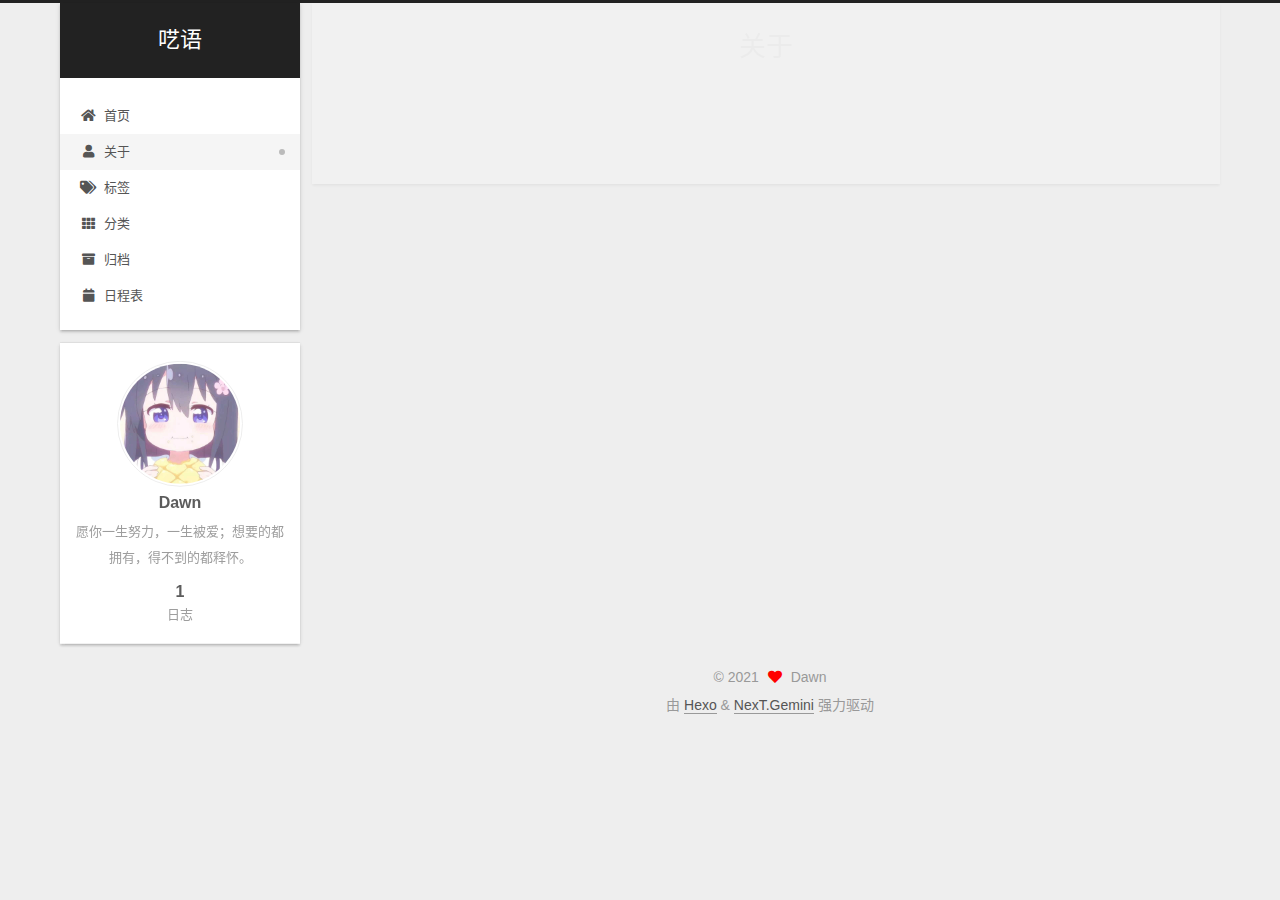
==== about/index.html @ bc5e3c5f "Site updated: 2021-10-06 16:46:45" ====
<!DOCTYPE html>
<html lang="zh-CN">
<head>
  <meta charset="UTF-8">
<meta name="viewport" content="width=device-width, initial-scale=1, maximum-scale=2">
<meta name="theme-color" content="#222">
<meta name="generator" content="Hexo 5.4.0">
  <link rel="apple-touch-icon" sizes="180x180" href="/images/apple-touch-icon-next.png">
  <link rel="icon" type="image/png" sizes="32x32" href="/images/favicon-32x32-next.png">
  <link rel="icon" type="image/png" sizes="16x16" href="/images/favicon-16x16-next.png">
  <link rel="mask-icon" href="/images/logo.svg" color="#222">

<link rel="stylesheet" href="/css/main.css">


<link rel="stylesheet" href="/lib/font-awesome/css/all.min.css">

<script id="hexo-configurations">
    var NexT = window.NexT || {};
    var CONFIG = {"hostname":"example.com","root":"/","scheme":"Gemini","version":"7.8.0","exturl":false,"sidebar":{"position":"left","display":"post","padding":18,"offset":12,"onmobile":false},"copycode":{"enable":false,"show_result":false,"style":null},"back2top":{"enable":true,"sidebar":false,"scrollpercent":false},"bookmark":{"enable":false,"color":"#222","save":"auto"},"fancybox":false,"mediumzoom":false,"lazyload":false,"pangu":false,"comments":{"style":"tabs","active":null,"storage":true,"lazyload":false,"nav":null},"algolia":{"hits":{"per_page":10},"labels":{"input_placeholder":"Search for Posts","hits_empty":"We didn't find any results for the search: ${query}","hits_stats":"${hits} results found in ${time} ms"}},"localsearch":{"enable":false,"trigger":"auto","top_n_per_article":1,"unescape":false,"preload":false},"motion":{"enable":true,"async":false,"transition":{"post_block":"fadeIn","post_header":"slideDownIn","post_body":"slideDownIn","coll_header":"slideLeftIn","sidebar":"slideUpIn"}}};
  </script>

  <meta name="description" content="愿你一生努力，一生被爱；想要的都拥有，得不到的都释怀。">
<meta property="og:type" content="website">
<meta property="og:title" content="关于">
<meta property="og:url" content="http://example.com/about/index.html">
<meta property="og:site_name" content="呓语">
<meta property="og:description" content="愿你一生努力，一生被爱；想要的都拥有，得不到的都释怀。">
<meta property="og:locale" content="zh_CN">
<meta property="article:published_time" content="2021-10-06T08:22:37.000Z">
<meta property="article:modified_time" content="2021-10-06T08:24:34.143Z">
<meta property="article:author" content="Dawn">
<meta name="twitter:card" content="summary">

<link rel="canonical" href="http://example.com/about/">


<script id="page-configurations">
  // https://hexo.io/docs/variables.html
  CONFIG.page = {
    sidebar: "",
    isHome : false,
    isPost : false,
    lang   : 'zh-CN'
  };
</script>

  <title>关于 | 呓语
</title>
  






  <noscript>
  <style>
  .use-motion .brand,
  .use-motion .menu-item,
  .sidebar-inner,
  .use-motion .post-block,
  .use-motion .pagination,
  .use-motion .comments,
  .use-motion .post-header,
  .use-motion .post-body,
  .use-motion .collection-header { opacity: initial; }

  .use-motion .site-title,
  .use-motion .site-subtitle {
    opacity: initial;
    top: initial;
  }

  .use-motion .logo-line-before i { left: initial; }
  .use-motion .logo-line-after i { right: initial; }
  </style>
</noscript>

</head>

<body itemscope itemtype="http://schema.org/WebPage">
  <div class="container use-motion">
    <div class="headband"></div>

    <header class="header" itemscope itemtype="http://schema.org/WPHeader">
      <div class="header-inner"><div class="site-brand-container">
  <div class="site-nav-toggle">
    <div class="toggle" aria-label="切换导航栏">
      <span class="toggle-line toggle-line-first"></span>
      <span class="toggle-line toggle-line-middle"></span>
      <span class="toggle-line toggle-line-last"></span>
    </div>
  </div>

  <div class="site-meta">

    <a href="/" class="brand" rel="start">
      <span class="logo-line-before"><i></i></span>
      <h1 class="site-title">呓语</h1>
      <span class="logo-line-after"><i></i></span>
    </a>
  </div>

  <div class="site-nav-right">
    <div class="toggle popup-trigger">
    </div>
  </div>
</div>




<nav class="site-nav">
  <ul id="menu" class="main-menu menu">
        <li class="menu-item menu-item-home">

    <a href="/" rel="section"><i class="fa fa-home fa-fw"></i>首页</a>

  </li>
        <li class="menu-item menu-item-about">

    <a href="/about/" rel="section"><i class="fa fa-user fa-fw"></i>关于</a>

  </li>
        <li class="menu-item menu-item-tags">

    <a href="/tags/" rel="section"><i class="fa fa-tags fa-fw"></i>标签</a>

  </li>
        <li class="menu-item menu-item-categories">

    <a href="/categories/" rel="section"><i class="fa fa-th fa-fw"></i>分类</a>

  </li>
        <li class="menu-item menu-item-archives">

    <a href="/archives/" rel="section"><i class="fa fa-archive fa-fw"></i>归档</a>

  </li>
        <li class="menu-item menu-item-schedule">

    <a href="/schedule/" rel="section"><i class="fa fa-calendar fa-fw"></i>日程表</a>

  </li>
  </ul>
</nav>




</div>
    </header>

    
  <div class="back-to-top">
    <i class="fa fa-arrow-up"></i>
    <span>0%</span>
  </div>


    <main class="main">
      <div class="main-inner">
        <div class="content-wrap">
          
  
  

          <div class="content page posts-expand">
            

    
    
    
    <div class="post-block" lang="zh-CN">
      <header class="post-header">

<h1 class="post-title" itemprop="name headline">关于
</h1>

<div class="post-meta">
  

</div>

</header>

      
      
      
      <div class="post-body">
          
      </div>
      
      
      
    </div>
    

    
    
    


          </div>
          

<script>
  window.addEventListener('tabs:register', () => {
    let { activeClass } = CONFIG.comments;
    if (CONFIG.comments.storage) {
      activeClass = localStorage.getItem('comments_active') || activeClass;
    }
    if (activeClass) {
      let activeTab = document.querySelector(`a[href="#comment-${activeClass}"]`);
      if (activeTab) {
        activeTab.click();
      }
    }
  });
  if (CONFIG.comments.storage) {
    window.addEventListener('tabs:click', event => {
      if (!event.target.matches('.tabs-comment .tab-content .tab-pane')) return;
      let commentClass = event.target.classList[1];
      localStorage.setItem('comments_active', commentClass);
    });
  }
</script>

        </div>
          
  
  <div class="toggle sidebar-toggle">
    <span class="toggle-line toggle-line-first"></span>
    <span class="toggle-line toggle-line-middle"></span>
    <span class="toggle-line toggle-line-last"></span>
  </div>

  <aside class="sidebar">
    <div class="sidebar-inner">

      <ul class="sidebar-nav motion-element">
        <li class="sidebar-nav-toc">
          文章目录
        </li>
        <li class="sidebar-nav-overview">
          站点概览
        </li>
      </ul>

      <!--noindex-->
      <div class="post-toc-wrap sidebar-panel">
      </div>
      <!--/noindex-->

      <div class="site-overview-wrap sidebar-panel">
        <div class="site-author motion-element" itemprop="author" itemscope itemtype="http://schema.org/Person">
    <img class="site-author-image" itemprop="image" alt="Dawn"
      src="/images/cute.jpg">
  <p class="site-author-name" itemprop="name">Dawn</p>
  <div class="site-description" itemprop="description">愿你一生努力，一生被爱；想要的都拥有，得不到的都释怀。</div>
</div>
<div class="site-state-wrap motion-element">
  <nav class="site-state">
      <div class="site-state-item site-state-posts">
          <a href="/archives/">
        
          <span class="site-state-item-count">1</span>
          <span class="site-state-item-name">日志</span>
        </a>
      </div>
  </nav>
</div>



      </div>

    </div>
  </aside>
  <div id="sidebar-dimmer"></div>


      </div>
    </main>

    <footer class="footer">
      <div class="footer-inner">
        

        

<div class="copyright">
  
  &copy; 
  <span itemprop="copyrightYear">2021</span>
  <span class="with-love">
    <i class="fa fa-heart"></i>
  </span>
  <span class="author" itemprop="copyrightHolder">Dawn</span>
</div>
  <div class="powered-by">由 <a href="https://hexo.io/" class="theme-link" rel="noopener" target="_blank">Hexo</a> & <a href="https://theme-next.org/" class="theme-link" rel="noopener" target="_blank">NexT.Gemini</a> 强力驱动
  </div>

        








      </div>
    </footer>
  </div>

  
  <script src="/lib/anime.min.js"></script>
  <script src="/lib/velocity/velocity.min.js"></script>
  <script src="/lib/velocity/velocity.ui.min.js"></script>

<script src="/js/utils.js"></script>

<script src="/js/motion.js"></script>


<script src="/js/schemes/pisces.js"></script>


<script src="/js/next-boot.js"></script>




  















  

  

</body>
</html>
---- css/main.css ----
:root {
  --body-bg-color: #eee;
  --content-bg-color: #fff;
  --card-bg-color: #f5f5f5;
  --text-color: #555;
  --blockquote-color: #666;
  --link-color: #555;
  --link-hover-color: #222;
  --brand-color: #fff;
  --brand-hover-color: #fff;
  --table-row-odd-bg-color: #f9f9f9;
  --table-row-hover-bg-color: #f5f5f5;
  --menu-item-bg-color: #f5f5f5;
  --btn-default-bg: #fff;
  --btn-default-color: #555;
  --btn-default-border-color: #555;
  --btn-default-hover-bg: #222;
  --btn-default-hover-color: #fff;
  --btn-default-hover-border-color: #222;
}
html {
  line-height: 1.15; /* 1 */
  -webkit-text-size-adjust: 100%; /* 2 */
}
body {
  margin: 0;
}
main {
  display: block;
}
h1 {
  font-size: 2em;
  margin: 0.67em 0;
}
hr {
  box-sizing: content-box; /* 1 */
  height: 0; /* 1 */
  overflow: visible; /* 2 */
}
pre {
  font-family: monospace, monospace; /* 1 */
  font-size: 1em; /* 2 */
}
a {
  background: transparent;
}
abbr[title] {
  border-bottom: none; /* 1 */
  text-decoration: underline; /* 2 */
  text-decoration: underline dotted; /* 2 */
}
b,
strong {
  font-weight: bolder;
}
code,
kbd,
samp {
  font-family: monospace, monospace; /* 1 */
  font-size: 1em; /* 2 */
}
small {
  font-size: 80%;
}
sub,
sup {
  font-size: 75%;
  line-height: 0;
  position: relative;
  vertical-align: baseline;
}
sub {
  bottom: -0.25em;
}
sup {
  top: -0.5em;
}
img {
  border-style: none;
}
button,
input,
optgroup,
select,
textarea {
  font-family: inherit; /* 1 */
  font-size: 100%; /* 1 */
  line-height: 1.15; /* 1 */
  margin: 0; /* 2 */
}
button,
input {
/* 1 */
  overflow: visible;
}
button,
select {
/* 1 */
  text-transform: none;
}
button,
[type='button'],
[type='reset'],
[type='submit'] {
  -webkit-appearance: button;
}
button::-moz-focus-inner,
[type='button']::-moz-focus-inner,
[type='reset']::-moz-focus-inner,
[type='submit']::-moz-focus-inner {
  border-style: none;
  padding: 0;
}
button:-moz-focusring,
[type='button']:-moz-focusring,
[type='reset']:-moz-focusring,
[type='submit']:-moz-focusring {
  outline: 1px dotted ButtonText;
}
fieldset {
  padding: 0.35em 0.75em 0.625em;
}
legend {
  box-sizing: border-box; /* 1 */
  color: inherit; /* 2 */
  display: table; /* 1 */
  max-width: 100%; /* 1 */
  padding: 0; /* 3 */
  white-space: normal; /* 1 */
}
progress {
  vertical-align: baseline;
}
textarea {
  overflow: auto;
}
[type='checkbox'],
[type='radio'] {
  box-sizing: border-box; /* 1 */
  padding: 0; /* 2 */
}
[type='number']::-webkit-inner-spin-button,
[type='number']::-webkit-outer-spin-button {
  height: auto;
}
[type='search'] {
  outline-offset: -2px; /* 2 */
  -webkit-appearance: textfield; /* 1 */
}
[type='search']::-webkit-search-decoration {
  -webkit-appearance: none;
}
::-webkit-file-upload-button {
  font: inherit; /* 2 */
  -webkit-appearance: button; /* 1 */
}
details {
  display: block;
}
summary {
  display: list-item;
}
template {
  display: none;
}
[hidden] {
  display: none;
}
::selection {
  background: #262a30;
  color: #eee;
}
html,
body {
  height: 100%;
}
body {
  background: var(--body-bg-color);
  color: var(--text-color);
  font-family: 'Lato', "PingFang SC", "Microsoft YaHei", sans-serif;
  font-size: 1em;
  line-height: 2;
}
@media (max-width: 991px) {
  body {
    padding-left: 0 !important;
    padding-right: 0 !important;
  }
}
h1,
h2,
h3,
h4,
h5,
h6 {
  font-family: 'Lato', "PingFang SC", "Microsoft YaHei", sans-serif;
  font-weight: bold;
  line-height: 1.5;
  margin: 20px 0 15px;
}
h1 {
  font-size: 1.5em;
}
h2 {
  font-size: 1.375em;
}
h3 {
  font-size: 1.25em;
}
h4 {
  font-size: 1.125em;
}
h5 {
  font-size: 1em;
}
h6 {
  font-size: 0.875em;
}
p {
  margin: 0 0 20px 0;
}
a,
span.exturl {
  border-bottom: 1px solid #999;
  color: var(--link-color);
  outline: 0;
  text-decoration: none;
  overflow-wrap: break-word;
  word-wrap: break-word;
  cursor: pointer;
}
a:hover,
span.exturl:hover {
  border-bottom-color: var(--link-hover-color);
  color: var(--link-hover-color);
}
iframe,
img,
video {
  display: block;
  margin-left: auto;
  margin-right: auto;
  max-width: 100%;
}
hr {
  background-image: repeating-linear-gradient(-45deg, #ddd, #ddd 4px, transparent 4px, transparent 8px);
  border: 0;
  height: 3px;
  margin: 40px 0;
}
blockquote {
  border-left: 4px solid #ddd;
  color: var(--blockquote-color);
  margin: 0;
  padding: 0 15px;
}
blockquote cite::before {
  content: '-';
  padding: 0 5px;
}
dt {
  font-weight: bold;
}
dd {
  margin: 0;
  padding: 0;
}
kbd {
  background-color: #f5f5f5;
  background-image: linear-gradient(#eee, #fff, #eee);
  border: 1px solid #ccc;
  border-radius: 0.2em;
  box-shadow: 0.1em 0.1em 0.2em rgba(0,0,0,0.1);
  color: #555;
  font-family: inherit;
  padding: 0.1em 0.3em;
  white-space: nowrap;
}
.table-container {
  overflow: auto;
}
table {
  border-collapse: collapse;
  border-spacing: 0;
  font-size: 0.875em;
  margin: 0 0 20px 0;
  width: 100%;
}
tbody tr:nth-of-type(odd) {
  background: var(--table-row-odd-bg-color);
}
tbody tr:hover {
  background: var(--table-row-hover-bg-color);
}
caption,
th,
td {
  font-weight: normal;
  padding: 8px;
  vertical-align: middle;
}
th,
td {
  border: 1px solid #ddd;
  border-bottom: 3px solid #ddd;
}
th {
  font-weight: 700;
  padding-bottom: 10px;
}
td {
  border-bottom-width: 1px;
}
.btn {
  background: var(--btn-default-bg);
  border: 2px solid var(--btn-default-border-color);
  border-radius: 2px;
  color: var(--btn-default-color);
  display: inline-block;
  font-size: 0.875em;
  line-height: 2;
  padding: 0 20px;
  text-decoration: none;
  transition-property: background-color;
  transition-delay: 0s;
  transition-duration: 0.2s;
  transition-timing-function: ease-in-out;
}
.btn:hover {
  background: var(--btn-default-hover-bg);
  border-color: var(--btn-default-hover-border-color);
  color: var(--btn-default-hover-color);
}
.btn + .btn {
  margin: 0 0 8px 8px;
}
.btn .fa-fw {
  text-align: left;
  width: 1.285714285714286em;
}
.toggle {
  line-height: 0;
}
.toggle .toggle-line {
  background: #fff;
  display: inline-block;
  height: 2px;
  left: 0;
  position: relative;
  top: 0;
  transition: all 0.4s;
  vertical-align: top;
  width: 100%;
}
.toggle .toggle-line:not(:first-child) {
  margin-top: 3px;
}
.toggle.toggle-arrow .toggle-line-first {
  left: 50%;
  top: 2px;
  transform: rotate(45deg);
  width: 50%;
}
.toggle.toggle-arrow .toggle-line-middle {
  left: 2px;
  width: 90%;
}
.toggle.toggle-arrow .toggle-line-last {
  left: 50%;
  top: -2px;
  transform: rotate(-45deg);
  width: 50%;
}
.toggle.toggle-close .toggle-line-first {
  transform: rotate(-45deg);
  top: 5px;
}
.toggle.toggle-close .toggle-line-middle {
  opacity: 0;
}
.toggle.toggle-close .toggle-line-last {
  transform: rotate(45deg);
  top: -5px;
}
.highlight,
pre {
  background: #f7f7f7;
  color: #4d4d4c;
  line-height: 1.6;
  margin: 0 auto 20px;
}
pre,
code {
  font-family: consolas, Menlo, monospace, "PingFang SC", "Microsoft YaHei";
}
code {
  background: #eee;
  border-radius: 3px;
  color: #555;
  padding: 2px 4px;
  overflow-wrap: break-word;
  word-wrap: break-word;
}
.highlight *::selection {
  background: #d6d6d6;
}
.highlight pre {
  border: 0;
  margin: 0;
  padding: 10px 0;
}
.highlight table {
  border: 0;
  margin: 0;
  width: auto;
}
.highlight td {
  border: 0;
  padding: 0;
}
.highlight figcaption {
  background: #eff2f3;
  color: #4d4d4c;
  display: flex;
  font-size: 0.875em;
  justify-content: space-between;
  line-height: 1.2;
  padding: 0.5em;
}
.highlight figcaption a {
  color: #4d4d4c;
}
.highlight figcaption a:hover {
  border-bottom-color: #4d4d4c;
}
.highlight .gutter {
  -moz-user-select: none;
  -ms-user-select: none;
  -webkit-user-select: none;
  user-select: none;
}
.highlight .gutter pre {
  background: #eff2f3;
  color: #869194;
  padding-left: 10px;
  padding-right: 10px;
  text-align: right;
}
.highlight .code pre {
  background: #f7f7f7;
  padding-left: 10px;
  width: 100%;
}
.gist table {
  width: auto;
}
.gist table td {
  border: 0;
}
pre {
  overflow: auto;
  padding: 10px;
}
pre code {
  background: none;
  color: #4d4d4c;
  font-size: 0.875em;
  padding: 0;
  text-shadow: none;
}
pre .deletion {
  background: #fdd;
}
pre .addition {
  background: #dfd;
}
pre .meta {
  color: #eab700;
  -moz-user-select: none;
  -ms-user-select: none;
  -webkit-user-select: none;
  user-select: none;
}
pre .comment {
  color: #8e908c;
}
pre .variable,
pre .attribute,
pre .tag,
pre .name,
pre .regexp,
pre .ruby .constant,
pre .xml .tag .title,
pre .xml .pi,
pre .xml .doctype,
pre .html .doctype,
pre .css .id,
pre .css .class,
pre .css .pseudo {
  color: #c82829;
}
pre .number,
pre .preprocessor,
pre .built_in,
pre .builtin-name,
pre .literal,
pre .params,
pre .constant,
pre .command {
  color: #f5871f;
}
pre .ruby .class .title,
pre .css .rules .attribute,
pre .string,
pre .symbol,
pre .value,
pre .inheritance,
pre .header,
pre .ruby .symbol,
pre .xml .cdata,
pre .special,
pre .formula {
  color: #718c00;
}
pre .title,
pre .css .hexcolor {
  color: #3e999f;
}
pre .function,
pre .python .decorator,
pre .python .title,
pre .ruby .function .title,
pre .ruby .title .keyword,
pre .perl .sub,
pre .javascript .title,
pre .coffeescript .title {
  color: #4271ae;
}
pre .keyword,
pre .javascript .function {
  color: #8959a8;
}
.blockquote-center {
  border-left: none;
  margin: 40px 0;
  padding: 0;
  position: relative;
  text-align: center;
}
.blockquote-center .fa {
  display: block;
  opacity: 0.6;
  position: absolute;
  width: 100%;
}
.blockquote-center .fa-quote-left {
  border-top: 1px solid #ccc;
  text-align: left;
  top: -20px;
}
.blockquote-center .fa-quote-right {
  border-bottom: 1px solid #ccc;
  text-align: right;
  bottom: -20px;
}
.blockquote-center p,
.blockquote-center div {
  text-align: center;
}
.post-body .group-picture img {
  margin: 0 auto;
  padding: 0 3px;
}
.group-picture-row {
  margin-bottom: 6px;
  overflow: hidden;
}
.group-picture-column {
  float: left;
  margin-bottom: 10px;
}
.post-body .label {
  color: #555;
  display: inline;
  padding: 0 2px;
}
.post-body .label.default {
  background: #f0f0f0;
}
.post-body .label.primary {
  background: #efe6f7;
}
.post-body .label.info {
  background: #e5f2f8;
}
.post-body .label.success {
  background: #e7f4e9;
}
.post-body .label.warning {
  background: #fcf6e1;
}
.post-body .label.danger {
  background: #fae8eb;
}
.post-body .tabs {
  margin-bottom: 20px;
}
.post-body .tabs,
.tabs-comment {
  display: block;
  padding-top: 10px;
  position: relative;
}
.post-body .tabs ul.nav-tabs,
.tabs-comment ul.nav-tabs {
  display: flex;
  flex-wrap: wrap;
  margin: 0;
  margin-bottom: -1px;
  padding: 0;
}
@media (max-width: 413px) {
  .post-body .tabs ul.nav-tabs,
  .tabs-comment ul.nav-tabs {
    display: block;
    margin-bottom: 5px;
  }
}
.post-body .tabs ul.nav-tabs li.tab,
.tabs-comment ul.nav-tabs li.tab {
  border-bottom: 1px solid #ddd;
  border-left: 1px solid transparent;
  border-right: 1px solid transparent;
  border-top: 3px solid transparent;
  flex-grow: 1;
  list-style-type: none;
  border-radius: 0 0 0 0;
}
@media (max-width: 413px) {
  .post-body .tabs ul.nav-tabs li.tab,
  .tabs-comment ul.nav-tabs li.tab {
    border-bottom: 1px solid transparent;
    border-left: 3px solid transparent;
    border-right: 1px solid transparent;
    border-top: 1px solid transparent;
  }
}
@media (max-width: 413px) {
  .post-body .tabs ul.nav-tabs li.tab,
  .tabs-comment ul.nav-tabs li.tab {
    border-radius: 0;
  }
}
.post-body .tabs ul.nav-tabs li.tab a,
.tabs-comment ul.nav-tabs li.tab a {
  border-bottom: initial;
  display: block;
  line-height: 1.8;
  outline: 0;
  padding: 0.25em 0.75em;
  text-align: center;
  transition-delay: 0s;
  transition-duration: 0.2s;
  transition-timing-function: ease-out;
}
.post-body .tabs ul.nav-tabs li.tab a i,
.tabs-comment ul.nav-tabs li.tab a i {
  width: 1.285714285714286em;
}
.post-body .tabs ul.nav-tabs li.tab.active,
.tabs-comment ul.nav-tabs li.tab.active {
  border-bottom: 1px solid transparent;
  border-left: 1px solid #ddd;
  border-right: 1px solid #ddd;
  border-top: 3px solid #fc6423;
}
@media (max-width: 413px) {
  .post-body .tabs ul.nav-tabs li.tab.active,
  .tabs-comment ul.nav-tabs li.tab.active {
    border-bottom: 1px solid #ddd;
    border-left: 3px solid #fc6423;
    border-right: 1px solid #ddd;
    border-top: 1px solid #ddd;
  }
}
.post-body .tabs ul.nav-tabs li.tab.active a,
.tabs-comment ul.nav-tabs li.tab.active a {
  color: var(--link-color);
  cursor: default;
}
.post-body .tabs .tab-content .tab-pane,
.tabs-comment .tab-content .tab-pane {
  border: 1px solid #ddd;
  border-top: 0;
  padding: 20px 20px 0 20px;
  border-radius: 0;
}
.post-body .tabs .tab-content .tab-pane:not(.active),
.tabs-comment .tab-content .tab-pane:not(.active) {
  display: none;
}
.post-body .tabs .tab-content .tab-pane.active,
.tabs-comment .tab-content .tab-pane.active {
  display: block;
}
.post-body .tabs .tab-content .tab-pane.active:nth-of-type(1),
.tabs-comment .tab-content .tab-pane.active:nth-of-type(1) {
  border-radius: 0 0 0 0;
}
@media (max-width: 413px) {
  .post-body .tabs .tab-content .tab-pane.active:nth-of-type(1),
  .tabs-comment .tab-content .tab-pane.active:nth-of-type(1) {
    border-radius: 0;
  }
}
.post-body .note {
  border-radius: 3px;
  margin-bottom: 20px;
  padding: 1em;
  position: relative;
  border: 1px solid #eee;
  border-left-width: 5px;
}
.post-body .note h2,
.post-body .note h3,
.post-body .note h4,
.post-body .note h5,
.post-body .note h6 {
  margin-top: 0;
  border-bottom: initial;
  margin-bottom: 0;
  padding-top: 0;
}
.post-body .note p:first-child,
.post-body .note ul:first-child,
.post-body .note ol:first-child,
.post-body .note table:first-child,
.post-body .note pre:first-child,
.post-body .note blockquote:first-child,
.post-body .note img:first-child {
  margin-top: 0;
}
.post-body .note p:last-child,
.post-body .note ul:last-child,
.post-body .note ol:last-child,
.post-body .note table:last-child,
.post-body .note pre:last-child,
.post-body .note blockquote:last-child,
.post-body .note img:last-child {
  margin-bottom: 0;
}
.post-body .note.default {
  border-left-color: #777;
}
.post-body .note.default h2,
.post-body .note.default h3,
.post-body .note.default h4,
.post-body .note.default h5,
.post-body .note.default h6 {
  color: #777;
}
.post-body .note.primary {
  border-left-color: #6f42c1;
}
.post-body .note.primary h2,
.post-body .note.primary h3,
.post-body .note.primary h4,
.post-body .note.primary h5,
.post-body .note.primary h6 {
  color: #6f42c1;
}
.post-body .note.info {
  border-left-color: #428bca;
}
.post-body .note.info h2,
.post-body .note.info h3,
.post-body .note.info h4,
.post-body .note.info h5,
.post-body .note.info h6 {
  color: #428bca;
}
.post-body .note.success {
  border-left-color: #5cb85c;
}
.post-body .note.success h2,
.post-body .note.success h3,
.post-body .note.success h4,
.post-body .note.success h5,
.post-body .note.success h6 {
  color: #5cb85c;
}
.post-body .note.warning {
  border-left-color: #f0ad4e;
}
.post-body .note.warning h2,
.post-body .note.warning h3,
.post-body .note.warning h4,
.post-body .note.warning h5,
.post-body .note.warning h6 {
  color: #f0ad4e;
}
.post-body .note.danger {
  border-left-color: #d9534f;
}
.post-body .note.danger h2,
.post-body .note.danger h3,
.post-body .note.danger h4,
.post-body .note.danger h5,
.post-body .note.danger h6 {
  color: #d9534f;
}
.pagination .prev,
.pagination .next,
.pagination .page-number,
.pagination .space {
  display: inline-block;
  margin: 0 10px;
  padding: 0 11px;
  position: relative;
  top: -1px;
}
@media (max-width: 767px) {
  .pagination .prev,
  .pagination .next,
  .pagination .page-number,
  .pagination .space {
    margin: 0 5px;
  }
}
.pagination {
  border-top: 1px solid #eee;
  margin: 120px 0 0;
  text-align: center;
}
.pagination .prev,
.pagination .next,
.pagination .page-number {
  border-bottom: 0;
  border-top: 1px solid #eee;
  transition-property: border-color;
  transition-delay: 0s;
  transition-duration: 0.2s;
  transition-timing-function: ease-in-out;
}
.pagination .prev:hover,
.pagination .next:hover,
.pagination .page-number:hover {
  border-top-color: #222;
}
.pagination .space {
  margin: 0;
  padding: 0;
}
.pagination .prev {
  margin-left: 0;
}
.pagination .next {
  margin-right: 0;
}
.pagination .page-number.current {
  background: #ccc;
  border-top-color: #ccc;
  color: #fff;
}
@media (max-width: 767px) {
  .pagination {
    border-top: none;
  }
  .pagination .prev,
  .pagination .next,
  .pagination .page-number {
    border-bottom: 1px solid #eee;
    border-top: 0;
    margin-bottom: 10px;
    padding: 0 10px;
  }
  .pagination .prev:hover,
  .pagination .next:hover,
  .pagination .page-number:hover {
    border-bottom-color: #222;
  }
}
.comments {
  margin-top: 60px;
  overflow: hidden;
}
.comment-button-group {
  display: flex;
  flex-wrap: wrap-reverse;
  justify-content: center;
  margin: 1em 0;
}
.comment-button-group .comment-button {
  margin: 0.1em 0.2em;
}
.comment-button-group .comment-button.active {
  background: var(--btn-default-hover-bg);
  border-color: var(--btn-default-hover-border-color);
  color: var(--btn-default-hover-color);
}
.comment-position {
  display: none;
}
.comment-position.active {
  display: block;
}
.tabs-comment {
  background: var(--content-bg-color);
  margin-top: 4em;
  padding-top: 0;
}
.tabs-comment .comments {
  border: 0;
  box-shadow: none;
  margin-top: 0;
  padding-top: 0;
}
.container {
  min-height: 100%;
  position: relative;
}
.main-inner {
  margin: 0 auto;
  width: calc(100% - 20px);
}
@media (min-width: 1200px) {
  .main-inner {
    width: 1160px;
  }
}
@media (min-width: 1600px) {
  .main-inner {
    width: 73%;
  }
}
@media (max-width: 767px) {
  .content-wrap {
    padding: 0 20px;
  }
}
.header {
  background: transparent;
}
.header-inner {
  margin: 0 auto;
  width: calc(100% - 20px);
}
@media (min-width: 1200px) {
  .header-inner {
    width: 1160px;
  }
}
@media (min-width: 1600px) {
  .header-inner {
    width: 73%;
  }
}
.site-brand-container {
  display: flex;
  flex-shrink: 0;
  padding: 0 10px;
}
.headband {
  background: #222;
  height: 3px;
}
.site-meta {
  flex-grow: 1;
  text-align: center;
}
@media (max-width: 767px) {
  .site-meta {
    text-align: center;
  }
}
.brand {
  border-bottom: none;
  color: var(--brand-color);
  display: inline-block;
  line-height: 1.375em;
  padding: 0 40px;
  position: relative;
}
.brand:hover {
  color: var(--brand-hover-color);
}
.site-title {
  font-family: 'Lato', "PingFang SC", "Microsoft YaHei", sans-serif;
  font-size: 1.375em;
  font-weight: normal;
  margin: 0;
}
.site-subtitle {
  color: #ddd;
  font-size: 0.8125em;
  margin: 10px 0;
}
.use-motion .brand {
  opacity: 0;
}
.use-motion .site-title,
.use-motion .site-subtitle,
.use-motion .custom-logo-image {
  opacity: 0;
  position: relative;
  top: -10px;
}
.site-nav-toggle,
.site-nav-right {
  display: none;
}
@media (max-width: 767px) {
  .site-nav-toggle,
  .site-nav-right {
    display: flex;
    flex-direction: column;
    justify-content: center;
  }
}
.site-nav-toggle .toggle,
.site-nav-right .toggle {
  color: var(--text-color);
  padding: 10px;
  width: 22px;
}
.site-nav-toggle .toggle .toggle-line,
.site-nav-right .toggle .toggle-line {
  background: var(--text-color);
  border-radius: 1px;
}
.site-nav {
  display: block;
}
@media (max-width: 767px) {
  .site-nav {
    clear: both;
    display: none;
  }
}
.site-nav.site-nav-on {
  display: block;
}
.menu {
  margin-top: 20px;
  padding-left: 0;
  text-align: center;
}
.menu-item {
  display: inline-block;
  list-style: none;
  margin: 0 10px;
}
@media (max-width: 767px) {
  .menu-item {
    display: block;
    margin-top: 10px;
  }
  .menu-item.menu-item-search {
    display: none;
  }
}
.menu-item a,
.menu-item span.exturl {
  border-bottom: 0;
  display: block;
  font-size: 0.8125em;
  transition-property: border-color;
  transition-delay: 0s;
  transition-duration: 0.2s;
  transition-timing-function: ease-in-out;
}
@media (hover: none) {
  .menu-item a:hover,
  .menu-item span.exturl:hover {
    border-bottom-color: transparent !important;
  }
}
.menu-item .fa,
.menu-item .fab,
.menu-item .far,
.menu-item .fas {
  margin-right: 8px;
}
.menu-item .badge {
  display: inline-block;
  font-weight: bold;
  line-height: 1;
  margin-left: 0.35em;
  margin-top: 0.35em;
  text-align: center;
  white-space: nowrap;
}
@media (max-width: 767px) {
  .menu-item .badge {
    float: right;
    margin-left: 0;
  }
}
.menu-item-active a,
.menu .menu-item a:hover,
.menu .menu-item span.exturl:hover {
  background: var(--menu-item-bg-color);
}
.use-motion .menu-item {
  opacity: 0;
}
.sidebar {
  background: #222;
  bottom: 0;
  box-shadow: inset 0 2px 6px #000;
  position: fixed;
  top: 0;
}
@media (max-width: 991px) {
  .sidebar {
    display: none;
  }
}
.sidebar-inner {
  color: #999;
  padding: 18px 10px;
  text-align: center;
}
.cc-license {
  margin-top: 10px;
  text-align: center;
}
.cc-license .cc-opacity {
  border-bottom: none;
  opacity: 0.7;
}
.cc-license .cc-opacity:hover {
  opacity: 0.9;
}
.cc-license img {
  display: inline-block;
}
.site-author-image {
  border: 1px solid #eee;
  display: block;
  margin: 0 auto;
  max-width: 120px;
  padding: 2px;
  border-radius: 50%;
}
.site-author-name {
  color: var(--text-color);
  font-weight: 600;
  margin: 0;
  text-align: center;
}
.site-description {
  color: #999;
  font-size: 0.8125em;
  margin-top: 0;
  text-align: center;
}
.links-of-author {
  margin-top: 15px;
}
.links-of-author a,
.links-of-author span.exturl {
  border-bottom-color: #555;
  display: inline-block;
  font-size: 0.8125em;
  margin-bottom: 10px;
  margin-right: 10px;
  vertical-align: middle;
}
.links-of-author a::before,
.links-of-author span.exturl::before {
  background: #fc2882;
  border-radius: 50%;
  content: ' ';
  display: inline-block;
  height: 4px;
  margin-right: 3px;
  vertical-align: middle;
  width: 4px;
}
.sidebar-button {
  margin-top: 15px;
}
.sidebar-button a {
  border: 1px solid #fc6423;
  border-radius: 4px;
  color: #fc6423;
  display: inline-block;
  padding: 0 15px;
}
.sidebar-button a .fa,
.sidebar-button a .fab,
.sidebar-button a .far,
.sidebar-button a .fas {
  margin-right: 5px;
}
.sidebar-button a:hover {
  background: #fc6423;
  border: 1px solid #fc6423;
  color: #fff;
}
.sidebar-button a:hover .fa,
.sidebar-button a:hover .fab,
.sidebar-button a:hover .far,
.sidebar-button a:hover .fas {
  color: #fff;
}
.links-of-blogroll {
  font-size: 0.8125em;
  margin-top: 10px;
}
.links-of-blogroll-title {
  font-size: 0.875em;
  font-weight: 600;
  margin-top: 0;
}
.links-of-blogroll-list {
  list-style: none;
  margin: 0;
  padding: 0;
}
#sidebar-dimmer {
  display: none;
}
@media (max-width: 767px) {
  #sidebar-dimmer {
    background: #000;
    display: block;
    height: 100%;
    left: 100%;
    opacity: 0;
    position: fixed;
    top: 0;
    width: 100%;
    z-index: 1100;
  }
  .sidebar-active + #sidebar-dimmer {
    opacity: 0.7;
    transform: translateX(-100%);
    transition: opacity 0.5s;
  }
}
.sidebar-nav {
  margin: 0;
  padding-bottom: 20px;
  padding-left: 0;
}
.sidebar-nav li {
  border-bottom: 1px solid transparent;
  color: var(--text-color);
  cursor: pointer;
  display: inline-block;
  font-size: 0.875em;
}
.sidebar-nav li.sidebar-nav-overview {
  margin-left: 10px;
}
.sidebar-nav li:hover {
  color: #fc6423;
}
.sidebar-nav .sidebar-nav-active {
  border-bottom-color: #fc6423;
  color: #fc6423;
}
.sidebar-nav .sidebar-nav-active:hover {
  color: #fc6423;
}
.sidebar-panel {
  display: none;
  overflow-x: hidden;
  overflow-y: auto;
}
.sidebar-panel-active {
  display: block;
}
.sidebar-toggle {
  background: #222;
  bottom: 45px;
  cursor: pointer;
  height: 14px;
  left: 30px;
  padding: 5px;
  position: fixed;
  width: 14px;
  z-index: 1300;
}
@media (max-width: 991px) {
  .sidebar-toggle {
    left: 20px;
    opacity: 0.8;
    display: none;
  }
}
.sidebar-toggle:hover .toggle-line {
  background: #fc6423;
}
.post-toc {
  font-size: 0.875em;
}
.post-toc ol {
  list-style: none;
  margin: 0;
  padding: 0 2px 5px 10px;
  text-align: left;
}
.post-toc ol > ol {
  padding-left: 0;
}
.post-toc ol a {
  transition-property: all;
  transition-delay: 0s;
  transition-duration: 0.2s;
  transition-timing-function: ease-in-out;
}
.post-toc .nav-item {
  line-height: 1.8;
  overflow: hidden;
  text-overflow: ellipsis;
  white-space: nowrap;
}
.post-toc .nav .nav-child {
  display: none;
}
.post-toc .nav .active > .nav-child {
  display: block;
}
.post-toc .nav .active-current > .nav-child {
  display: block;
}
.post-toc .nav .active-current > .nav-child > .nav-item {
  display: block;
}
.post-toc .nav .active > a {
  border-bottom-color: #fc6423;
  color: #fc6423;
}
.post-toc .nav .active-current > a {
  color: #fc6423;
}
.post-toc .nav .active-current > a:hover {
  color: #fc6423;
}
.site-state {
  display: flex;
  justify-content: center;
  line-height: 1.4;
  margin-top: 10px;
  overflow: hidden;
  text-align: center;
  white-space: nowrap;
}
.site-state-item {
  padding: 0 15px;
}
.site-state-item:not(:first-child) {
  border-left: 1px solid #eee;
}
.site-state-item a {
  border-bottom: none;
}
.site-state-item-count {
  display: block;
  font-size: 1em;
  font-weight: 600;
  text-align: center;
}
.site-state-item-name {
  color: #999;
  font-size: 0.8125em;
}
.footer {
  color: #999;
  font-size: 0.875em;
  padding: 20px 0;
}
.footer.footer-fixed {
  bottom: 0;
  left: 0;
  position: absolute;
  right: 0;
}
.footer-inner {
  box-sizing: border-box;
  margin: 0 auto;
  text-align: center;
  width: calc(100% - 20px);
}
@media (min-width: 1200px) {
  .footer-inner {
    width: 1160px;
  }
}
@media (min-width: 1600px) {
  .footer-inner {
    width: 73%;
  }
}
.languages {
  display: inline-block;
  font-size: 1.125em;
  position: relative;
}
.languages .lang-select-label span {
  margin: 0 0.5em;
}
.languages .lang-select {
  height: 100%;
  left: 0;
  opacity: 0;
  position: absolute;
  top: 0;
  width: 100%;
}
.with-love {
  color: #ff0000;
  display: inline-block;
  margin: 0 5px;
}
.powered-by,
.theme-info {
  display: inline-block;
}
@-moz-keyframes iconAnimate {
  0%, 100% {
    transform: scale(1);
  }
  10%, 30% {
    transform: scale(0.9);
  }
  20%, 40%, 60%, 80% {
    transform: scale(1.1);
  }
  50%, 70% {
    transform: scale(1.1);
  }
}
@-webkit-keyframes iconAnimate {
  0%, 100% {
    transform: scale(1);
  }
  10%, 30% {
    transform: scale(0.9);
  }
  20%, 40%, 60%, 80% {
    transform: scale(1.1);
  }
  50%, 70% {
    transform: scale(1.1);
  }
}
@-o-keyframes iconAnimate {
  0%, 100% {
    transform: scale(1);
  }
  10%, 30% {
    transform: scale(0.9);
  }
  20%, 40%, 60%, 80% {
    transform: scale(1.1);
  }
  50%, 70% {
    transform: scale(1.1);
  }
}
@keyframes iconAnimate {
  0%, 100% {
    transform: scale(1);
  }
  10%, 30% {
    transform: scale(0.9);
  }
  20%, 40%, 60%, 80% {
    transform: scale(1.1);
  }
  50%, 70% {
    transform: scale(1.1);
  }
}
.back-to-top {
  font-size: 12px;
  text-align: center;
  transition-delay: 0s;
  transition-duration: 0.2s;
  transition-timing-function: ease-in-out;
}
.back-to-top {
  background: #222;
  bottom: -100px;
  box-sizing: border-box;
  color: #fff;
  cursor: pointer;
  left: 30px;
  opacity: 0.6;
  padding: 0 6px;
  position: fixed;
  transition-property: bottom;
  z-index: 1300;
  width: 24px;
}
.back-to-top span {
  display: none;
}
.back-to-top:hover {
  color: #fc6423;
}
.back-to-top.back-to-top-on {
  bottom: 30px;
}
@media (max-width: 991px) {
  .back-to-top {
    left: 20px;
    opacity: 0.8;
  }
}
.post-body {
  font-family: 'Lato', "PingFang SC", "Microsoft YaHei", sans-serif;
  overflow-wrap: break-word;
  word-wrap: break-word;
}
@media (min-width: 1200px) {
  .post-body {
    font-size: 1.125em;
  }
}
.post-body .exturl .fa {
  font-size: 0.875em;
  margin-left: 4px;
}
.post-body .image-caption,
.post-body .figure .caption {
  color: #999;
  font-size: 0.875em;
  font-weight: bold;
  line-height: 1;
  margin: -20px auto 15px;
  text-align: center;
}
.post-sticky-flag {
  display: inline-block;
  transform: rotate(30deg);
}
.post-button {
  margin-top: 40px;
  text-align: center;
}
.use-motion .post-block,
.use-motion .pagination,
.use-motion .comments {
  opacity: 0;
}
.use-motion .post-header {
  opacity: 0;
}
.use-motion .post-body {
  opacity: 0;
}
.use-motion .collection-header {
  opacity: 0;
}
.posts-collapse {
  margin-left: 35px;
  position: relative;
}
@media (max-width: 767px) {
  .posts-collapse {
    margin-left: 0px;
    margin-right: 0px;
  }
}
.posts-collapse .collection-title {
  font-size: 1.125em;
  position: relative;
}
.posts-collapse .collection-title::before {
  background: #999;
  border: 1px solid #fff;
  border-radius: 50%;
  content: ' ';
  height: 10px;
  left: 0;
  margin-left: -6px;
  margin-top: -4px;
  position: absolute;
  top: 50%;
  width: 10px;
}
.posts-collapse .collection-year {
  font-size: 1.5em;
  font-weight: bold;
  margin: 60px 0;
  position: relative;
}
.posts-collapse .collection-year::before {
  background: #bbb;
  border-radius: 50%;
  content: ' ';
  height: 8px;
  left: 0;
  margin-left: -4px;
  margin-top: -4px;
  position: absolute;
  top: 50%;
  width: 8px;
}
.posts-collapse .collection-header {
  display: block;
  margin: 0 0 0 20px;
}
.posts-collapse .collection-header small {
  color: #bbb;
  margin-left: 5px;
}
.posts-collapse .post-header {
  border-bottom: 1px dashed #ccc;
  margin: 30px 0;
  padding-left: 15px;
  position: relative;
  transition-property: border;
  transition-delay: 0s;
  transition-duration: 0.2s;
  transition-timing-function: ease-in-out;
}
.posts-collapse .post-header::before {
  background: #bbb;
  border: 1px solid #fff;
  border-radius: 50%;
  content: ' ';
  height: 6px;
  left: 0;
  margin-left: -4px;
  position: absolute;
  top: 0.75em;
  transition-property: background;
  width: 6px;
  transition-delay: 0s;
  transition-duration: 0.2s;
  transition-timing-function: ease-in-out;
}
.posts-collapse .post-header:hover {
  border-bottom-color: #666;
}
.posts-collapse .post-header:hover::before {
  background: #222;
}
.posts-collapse .post-meta {
  display: inline;
  font-size: 0.75em;
  margin-right: 10px;
}
.posts-collapse .post-title {
  display: inline;
}
.posts-collapse .post-title a,
.posts-collapse .post-title span.exturl {
  border-bottom: none;
  color: var(--link-color);
}
.posts-collapse .post-title .fa-external-link-alt {
  font-size: 0.875em;
  margin-left: 5px;
}
.posts-collapse::before {
  background: #f5f5f5;
  content: ' ';
  height: 100%;
  left: 0;
  margin-left: -2px;
  position: absolute;
  top: 1.25em;
  width: 4px;
}
.post-eof {
  background: #ccc;
  height: 1px;
  margin: 80px auto 60px;
  text-align: center;
  width: 8%;
}
.post-block:last-of-type .post-eof {
  display: none;
}
.content {
  padding-top: 40px;
}
@media (min-width: 992px) {
  .post-body {
    text-align: justify;
  }
}
@media (max-width: 991px) {
  .post-body {
    text-align: justify;
  }
}
.post-body h1,
.post-body h2,
.post-body h3,
.post-body h4,
.post-body h5,
.post-body h6 {
  padding-top: 10px;
}
.post-body h1 .header-anchor,
.post-body h2 .header-anchor,
.post-body h3 .header-anchor,
.post-body h4 .header-anchor,
.post-body h5 .header-anchor,
.post-body h6 .header-anchor {
  border-bottom-style: none;
  color: #ccc;
  float: right;
  margin-left: 10px;
  visibility: hidden;
}
.post-body h1 .header-anchor:hover,
.post-body h2 .header-anchor:hover,
.post-body h3 .header-anchor:hover,
.post-body h4 .header-anchor:hover,
.post-body h5 .header-anchor:hover,
.post-body h6 .header-anchor:hover {
  color: inherit;
}
.post-body h1:hover .header-anchor,
.post-body h2:hover .header-anchor,
.post-body h3:hover .header-anchor,
.post-body h4:hover .header-anchor,
.post-body h5:hover .header-anchor,
.post-body h6:hover .header-anchor {
  visibility: visible;
}
.post-body iframe,
.post-body img,
.post-body video {
  margin-bottom: 20px;
}
.post-body .video-container {
  height: 0;
  margin-bottom: 20px;
  overflow: hidden;
  padding-top: 75%;
  position: relative;
  width: 100%;
}
.post-body .video-container iframe,
.post-body .video-container object,
.post-body .video-container embed {
  height: 100%;
  left: 0;
  margin: 0;
  position: absolute;
  top: 0;
  width: 100%;
}
.post-gallery {
  align-items: center;
  display: grid;
  grid-gap: 10px;
  grid-template-columns: 1fr 1fr 1fr;
  margin-bottom: 20px;
}
@media (max-width: 767px) {
  .post-gallery {
    grid-template-columns: 1fr 1fr;
  }
}
.post-gallery a {
  border: 0;
}
.post-gallery img {
  margin: 0;
}
.posts-expand .post-header {
  font-size: 1.125em;
}
.posts-expand .post-title {
  font-size: 1.5em;
  font-weight: normal;
  margin: initial;
  text-align: center;
  overflow-wrap: break-word;
  word-wrap: break-word;
}
.posts-expand .post-title-link {
  border-bottom: none;
  color: var(--link-color);
  display: inline-block;
  position: relative;
  vertical-align: top;
}
.posts-expand .post-title-link::before {
  background: var(--link-color);
  bottom: 0;
  content: '';
  height: 2px;
  left: 0;
  position: absolute;
  transform: scaleX(0);
  visibility: hidden;
  width: 100%;
  transition-delay: 0s;
  transition-duration: 0.2s;
  transition-timing-function: ease-in-out;
}
.posts-expand .post-title-link:hover::before {
  transform: scaleX(1);
  visibility: visible;
}
.posts-expand .post-title-link .fa-external-link-alt {
  font-size: 0.875em;
  margin-left: 5px;
}
.posts-expand .post-meta {
  color: #999;
  font-family: 'Lato', "PingFang SC", "Microsoft YaHei", sans-serif;
  font-size: 0.75em;
  margin: 3px 0 60px 0;
  text-align: center;
}
.posts-expand .post-meta .post-description {
  font-size: 0.875em;
  margin-top: 2px;
}
.posts-expand .post-meta time {
  border-bottom: 1px dashed #999;
  cursor: pointer;
}
.post-meta .post-meta-item + .post-meta-item::before {
  content: '|';
  margin: 0 0.5em;
}
.post-meta-divider {
  margin: 0 0.5em;
}
.post-meta-item-icon {
  margin-right: 3px;
}
@media (max-width: 991px) {
  .post-meta-item-icon {
    display: inline-block;
  }
}
@media (max-width: 991px) {
  .post-meta-item-text {
    display: none;
  }
}
.post-nav {
  border-top: 1px solid #eee;
  display: flex;
  justify-content: space-between;
  margin-top: 15px;
  padding: 10px 5px 0;
}
.post-nav-item {
  flex: 1;
}
.post-nav-item a {
  border-bottom: none;
  display: block;
  font-size: 0.875em;
  line-height: 1.6;
  position: relative;
}
.post-nav-item a:active {
  top: 2px;
}
.post-nav-item .fa {
  font-size: 0.75em;
}
.post-nav-item:first-child {
  margin-right: 15px;
}
.post-nav-item:first-child .fa {
  margin-right: 5px;
}
.post-nav-item:last-child {
  margin-left: 15px;
  text-align: right;
}
.post-nav-item:last-child .fa {
  margin-left: 5px;
}
.rtl.post-body p,
.rtl.post-body a,
.rtl.post-body h1,
.rtl.post-body h2,
.rtl.post-body h3,
.rtl.post-body h4,
.rtl.post-body h5,
.rtl.post-body h6,
.rtl.post-body li,
.rtl.post-body ul,
.rtl.post-body ol {
  direction: rtl;
  font-family: UKIJ Ekran;
}
.rtl.post-title {
  font-family: UKIJ Ekran;
}
.post-tags {
  margin-top: 40px;
  text-align: center;
}
.post-tags a {
  display: inline-block;
  font-size: 0.8125em;
}
.post-tags a:not(:last-child) {
  margin-right: 10px;
}
.post-widgets {
  border-top: 1px solid #eee;
  margin-top: 15px;
  text-align: center;
}
.wp_rating {
  height: 20px;
  line-height: 20px;
  margin-top: 10px;
  padding-top: 6px;
  text-align: center;
}
.social-like {
  display: flex;
  font-size: 0.875em;
  justify-content: center;
  text-align: center;
}
.reward-container {
  margin: 20px auto;
  padding: 10px 0;
  text-align: center;
  width: 90%;
}
.reward-container button {
  background: transparent;
  border: 1px solid #fc6423;
  border-radius: 0;
  color: #fc6423;
  cursor: pointer;
  line-height: 2;
  outline: 0;
  padding: 0 15px;
  vertical-align: text-top;
}
.reward-container button:hover {
  background: #fc6423;
  border: 1px solid transparent;
  color: #fa9366;
}
#qr {
  padding-top: 20px;
}
#qr a {
  border: 0;
}
#qr img {
  display: inline-block;
  margin: 0.8em 2em 0 2em;
  max-width: 100%;
  width: 180px;
}
#qr p {
  text-align: center;
}
.category-all-page .category-all-title {
  text-align: center;
}
.category-all-page .category-all {
  margin-top: 20px;
}
.category-all-page .category-list {
  list-style: none;
  margin: 0;
  padding: 0;
}
.category-all-page .category-list-item {
  margin: 5px 10px;
}
.category-all-page .category-list-count {
  color: #bbb;
}
.category-all-page .category-list-count::before {
  content: ' (';
  display: inline;
}
.category-all-page .category-list-count::after {
  content: ') ';
  display: inline;
}
.category-all-page .category-list-child {
  padding-left: 10px;
}
.event-list {
  padding: 0;
}
.event-list hr {
  background: #222;
  margin: 20px 0 45px 0;
}
.event-list hr::after {
  background: #222;
  color: #fff;
  content: 'NOW';
  display: inline-block;
  font-weight: bold;
  padding: 0 5px;
  text-align: right;
}
.event-list .event {
  background: #222;
  margin: 20px 0;
  min-height: 40px;
  padding: 15px 0 15px 10px;
}
.event-list .event .event-summary {
  color: #fff;
  margin: 0;
  padding-bottom: 3px;
}
.event-list .event .event-summary::before {
  animation: dot-flash 1s alternate infinite ease-in-out;
  color: #fff;
  content: '\f111';
  display: inline-block;
  font-size: 10px;
  margin-right: 25px;
  vertical-align: middle;
  font-family: 'Font Awesome 5 Free';
  font-weight: 900;
}
.event-list .event .event-relative-time {
  color: #bbb;
  display: inline-block;
  font-size: 12px;
  font-weight: normal;
  padding-left: 12px;
}
.event-list .event .event-details {
  color: #fff;
  display: block;
  line-height: 18px;
  margin-left: 56px;
  padding-bottom: 6px;
  padding-top: 3px;
  text-indent: -24px;
}
.event-list .event .event-details::before {
  color: #fff;
  display: inline-block;
  margin-right: 9px;
  text-align: center;
  text-indent: 0;
  width: 14px;
  font-family: 'Font Awesome 5 Free';
  font-weight: 900;
}
.event-list .event .event-details.event-location::before {
  content: '\f041';
}
.event-list .event .event-details.event-duration::before {
  content: '\f017';
}
.event-list .event-past {
  background: #f5f5f5;
}
.event-list .event-past .event-summary,
.event-list .event-past .event-details {
  color: #bbb;
  opacity: 0.9;
}
.event-list .event-past .event-summary::before,
.event-list .event-past .event-details::before {
  animation: none;
  color: #bbb;
}
@-moz-keyframes dot-flash {
  from {
    opacity: 1;
    transform: scale(1);
  }
  to {
    opacity: 0;
    transform: scale(0.8);
  }
}
@-webkit-keyframes dot-flash {
  from {
    opacity: 1;
    transform: scale(1);
  }
  to {
    opacity: 0;
    transform: scale(0.8);
  }
}
@-o-keyframes dot-flash {
  from {
    opacity: 1;
    transform: scale(1);
  }
  to {
    opacity: 0;
    transform: scale(0.8);
  }
}
@keyframes dot-flash {
  from {
    opacity: 1;
    transform: scale(1);
  }
  to {
    opacity: 0;
    transform: scale(0.8);
  }
}
ul.breadcrumb {
  font-size: 0.75em;
  list-style: none;
  margin: 1em 0;
  padding: 0 2em;
  text-align: center;
}
ul.breadcrumb li {
  display: inline;
}
ul.breadcrumb li + li::before {
  content: '/\00a0';
  font-weight: normal;
  padding: 0.5em;
}
ul.breadcrumb li + li:last-child {
  font-weight: bold;
}
.tag-cloud {
  text-align: center;
}
.tag-cloud a {
  display: inline-block;
  margin: 10px;
}
.tag-cloud a:hover {
  color: var(--link-hover-color) !important;
}
.header {
  margin: 0 auto;
  position: relative;
  width: calc(100% - 20px);
}
@media (min-width: 1200px) {
  .header {
    width: 1160px;
  }
}
@media (min-width: 1600px) {
  .header {
    width: 73%;
  }
}
@media (max-width: 991px) {
  .header {
    width: auto;
  }
}
.header-inner {
  background: var(--content-bg-color);
  border-radius: initial;
  box-shadow: 0 2px 2px 0 rgba(0,0,0,0.12), 0 3px 1px -2px rgba(0,0,0,0.06), 0 1px 5px 0 rgba(0,0,0,0.12);
  overflow: hidden;
  padding: 0;
  position: absolute;
  top: 0;
  width: 240px;
}
@media (min-width: 1200px) {
  .header-inner {
    width: 240px;
  }
}
@media (max-width: 991px) {
  .header-inner {
    border-radius: initial;
    position: relative;
    width: auto;
  }
}
.main-inner {
  align-items: flex-start;
  display: flex;
  justify-content: space-between;
  flex-direction: row-reverse;
}
@media (max-width: 991px) {
  .main-inner {
    width: auto;
  }
}
.content-wrap {
  background: var(--content-bg-color);
  border-radius: initial;
  box-shadow: 0 2px 2px 0 rgba(0,0,0,0.12), 0 3px 1px -2px rgba(0,0,0,0.06), 0 1px 5px 0 rgba(0,0,0,0.12);
  box-sizing: border-box;
  padding: 40px;
  width: calc(100% - 252px);
}
@media (max-width: 991px) {
  .content-wrap {
    border-radius: initial;
    padding: 20px;
    width: 100%;
  }
}
.footer-inner {
  padding-left: 260px;
}
.back-to-top {
  left: auto;
  right: 30px;
}
@media (max-width: 991px) {
  .back-to-top {
    right: 20px;
  }
}
@media (max-width: 991px) {
  .footer-inner {
    padding-left: 0;
    padding-right: 0;
    width: auto;
  }
}
.site-brand-container {
  background: #222;
}
@media (max-width: 991px) {
  .site-brand-container {
    box-shadow: 0 0 16px rgba(0,0,0,0.5);
  }
}
.site-meta {
  padding: 20px 0;
}
.brand {
  padding: 0;
}
.site-subtitle {
  margin: 10px 10px 0;
}
.custom-logo-image {
  margin-top: 20px;
}
@media (max-width: 991px) {
  .custom-logo-image {
    display: none;
  }
}
@media (min-width: 768px) and (max-width: 991px) {
  .site-nav-toggle,
  .site-nav-right {
    display: flex;
    flex-direction: column;
    justify-content: center;
  }
}
.site-nav-toggle .toggle,
.site-nav-right .toggle {
  color: #fff;
}
.site-nav-toggle .toggle .toggle-line,
.site-nav-right .toggle .toggle-line {
  background: #fff;
}
@media (min-width: 768px) and (max-width: 991px) {
  .site-nav {
    display: none;
  }
}
.menu .menu-item {
  display: block;
  margin: 0;
}
.menu .menu-item a,
.menu .menu-item span.exturl {
  padding: 5px 20px;
  position: relative;
  text-align: left;
  transition-property: background-color;
}
@media (max-width: 991px) {
  .menu .menu-item.menu-item-search {
    display: none;
  }
}
.menu .menu-item .badge {
  background: #ccc;
  border-radius: 10px;
  color: #fff;
  float: right;
  padding: 2px 5px;
  text-shadow: 1px 1px 0 rgba(0,0,0,0.1);
  vertical-align: middle;
}
.main-menu .menu-item-active a::after {
  background: #bbb;
  border-radius: 50%;
  content: ' ';
  height: 6px;
  margin-top: -3px;
  position: absolute;
  right: 15px;
  top: 50%;
  width: 6px;
}
.sub-menu {
  background: var(--content-bg-color);
  border-bottom: 1px solid #ddd;
  margin: 0;
  padding: 6px 0;
}
.sub-menu .menu-item {
  display: inline-block;
}
.sub-menu .menu-item a,
.sub-menu .menu-item span.exturl {
  background: transparent;
  margin: 5px 10px;
  padding: initial;
}
.sub-menu .menu-item a:hover,
.sub-menu .menu-item span.exturl:hover {
  background: transparent;
  color: #fc6423;
}
.sub-menu .menu-item-active a {
  border-bottom-color: #fc6423;
  color: #fc6423;
}
.sub-menu .menu-item-active a:hover {
  border-bottom-color: #fc6423;
}
.sidebar {
  background: var(--body-bg-color);
  box-shadow: none;
  margin-top: 100%;
  position: static;
  width: 240px;
}
@media (max-width: 991px) {
  .sidebar {
    display: none;
  }
}
.sidebar-toggle {
  display: none;
}
.sidebar-inner {
  background: var(--content-bg-color);
  border-radius: initial;
  box-shadow: 0 2px 2px 0 rgba(0,0,0,0.12), 0 3px 1px -2px rgba(0,0,0,0.06), 0 1px 5px 0 rgba(0,0,0,0.12), 0 -1px 0.5px 0 rgba(0,0,0,0.09);
  box-sizing: border-box;
  color: var(--text-color);
  width: 240px;
  opacity: 0;
}
.sidebar-inner.affix {
  position: fixed;
  top: 12px;
}
.sidebar-inner.affix-bottom {
  position: absolute;
}
.site-state-item {
  padding: 0 10px;
}
.sidebar-button {
  border-bottom: 1px dotted #ccc;
  border-top: 1px dotted #ccc;
  margin-top: 10px;
  text-align: center;
}
.sidebar-button a {
  border: 0;
  color: #fc6423;
  display: block;
}
.sidebar-button a:hover {
  background: none;
  border: 0;
  color: #e34603;
}
.sidebar-button a:hover .fa,
.sidebar-button a:hover .fab,
.sidebar-button a:hover .far,
.sidebar-button a:hover .fas {
  color: #e34603;
}
.links-of-author {
  display: flex;
  flex-wrap: wrap;
  margin-top: 10px;
  justify-content: center;
}
.links-of-author-item {
  margin: 5px 0 0;
  width: 50%;
}
.links-of-author-item a,
.links-of-author-item span.exturl {
  box-sizing: border-box;
  display: inline-block;
  margin-bottom: 0;
  margin-right: 0;
  max-width: 216px;
  overflow: hidden;
  padding: 0 5px;
  text-overflow: ellipsis;
  white-space: nowrap;
}
.links-of-author-item a,
.links-of-author-item span.exturl {
  border-bottom: none;
  display: block;
  text-decoration: none;
}
.links-of-author-item a::before,
.links-of-author-item span.exturl::before {
  display: none;
}
.links-of-author-item a:hover,
.links-of-author-item span.exturl:hover {
  background: var(--body-bg-color);
  border-radius: 4px;
}
.links-of-author-item .fa,
.links-of-author-item .fab,
.links-of-author-item .far,
.links-of-author-item .fas {
  margin-right: 2px;
}
.links-of-blogroll-item {
  padding: 0;
}
.content-wrap {
  background: initial;
  box-shadow: initial;
  padding: initial;
}
.post-block {
  background: var(--content-bg-color);
  border-radius: initial;
  box-shadow: 0 2px 2px 0 rgba(0,0,0,0.12), 0 3px 1px -2px rgba(0,0,0,0.06), 0 1px 5px 0 rgba(0,0,0,0.12);
  padding: 40px;
}
.post-block + .post-block {
  border-radius: initial;
  box-shadow: 0 2px 2px 0 rgba(0,0,0,0.12), 0 3px 1px -2px rgba(0,0,0,0.06), 0 1px 5px 0 rgba(0,0,0,0.12), 0 -1px 0.5px 0 rgba(0,0,0,0.09);
  margin-top: 12px;
}
.comments {
  background: var(--content-bg-color);
  border-radius: initial;
  box-shadow: 0 2px 2px 0 rgba(0,0,0,0.12), 0 3px 1px -2px rgba(0,0,0,0.06), 0 1px 5px 0 rgba(0,0,0,0.12), 0 -1px 0.5px 0 rgba(0,0,0,0.09);
  margin-top: 12px;
  padding: 40px;
}
.tabs-comment {
  margin-top: 1em;
}
.content {
  padding-top: initial;
}
.post-eof {
  display: none;
}
.pagination {
  background: var(--content-bg-color);
  border-radius: initial;
  border-top: initial;
  box-shadow: 0 2px 2px 0 rgba(0,0,0,0.12), 0 3px 1px -2px rgba(0,0,0,0.06), 0 1px 5px 0 rgba(0,0,0,0.12), 0 -1px 0.5px 0 rgba(0,0,0,0.09);
  margin: 12px 0 0;
  padding: 10px 0 10px;
}
.pagination .prev,
.pagination .next,
.pagination .page-number {
  margin-bottom: initial;
  top: initial;
}
.main {
  padding-bottom: initial;
}
.footer {
  bottom: auto;
}
.sub-menu {
  border-bottom: initial;
  box-shadow: 0 2px 2px 0 rgba(0,0,0,0.12), 0 3px 1px -2px rgba(0,0,0,0.06), 0 1px 5px 0 rgba(0,0,0,0.12);
}
.sub-menu + .content .post-block {
  box-shadow: 0 2px 2px 0 rgba(0,0,0,0.12), 0 3px 1px -2px rgba(0,0,0,0.06), 0 1px 5px 0 rgba(0,0,0,0.12), 0 -1px 0.5px 0 rgba(0,0,0,0.09);
  margin-top: 12px;
}
@media (min-width: 768px) and (max-width: 991px) {
  .sub-menu + .content .post-block {
    margin-top: 10px;
  }
}
@media (max-width: 767px) {
  .sub-menu + .content .post-block {
    margin-top: 8px;
  }
}
.post-body h1,
.post-body h2 {
  border-bottom: 1px solid #eee;
}
.post-body h3 {
  border-bottom: 1px dotted #eee;
}
@media (min-width: 768px) and (max-width: 991px) {
  .content-wrap {
    padding: 10px;
  }
  .posts-expand .post-button {
    margin-top: 20px;
  }
  .post-block {
    border-radius: initial;
    box-shadow: 0 2px 2px 0 rgba(0,0,0,0.12), 0 3px 1px -2px rgba(0,0,0,0.06), 0 1px 5px 0 rgba(0,0,0,0.12), 0 -1px 0.5px 0 rgba(0,0,0,0.09);
    padding: 20px;
  }
  .post-block + .post-block {
    margin-top: 10px;
  }
  .comments {
    margin-top: 10px;
    padding: 10px 20px;
  }
  .pagination {
    margin: 10px 0 0;
  }
}
@media (max-width: 767px) {
  .content-wrap {
    padding: 8px;
  }
  .posts-expand .post-button {
    margin: 12px 0;
  }
  .post-block {
    border-radius: initial;
    box-shadow: 0 2px 2px 0 rgba(0,0,0,0.12), 0 3px 1px -2px rgba(0,0,0,0.06), 0 1px 5px 0 rgba(0,0,0,0.12), 0 -1px 0.5px 0 rgba(0,0,0,0.09);
    min-height: auto;
    padding: 12px;
  }
  .post-block + .post-block {
    margin-top: 8px;
  }
  .comments {
    margin-top: 8px;
    padding: 10px 12px;
  }
  .pagination {
    margin: 8px 0 0;
  }
}
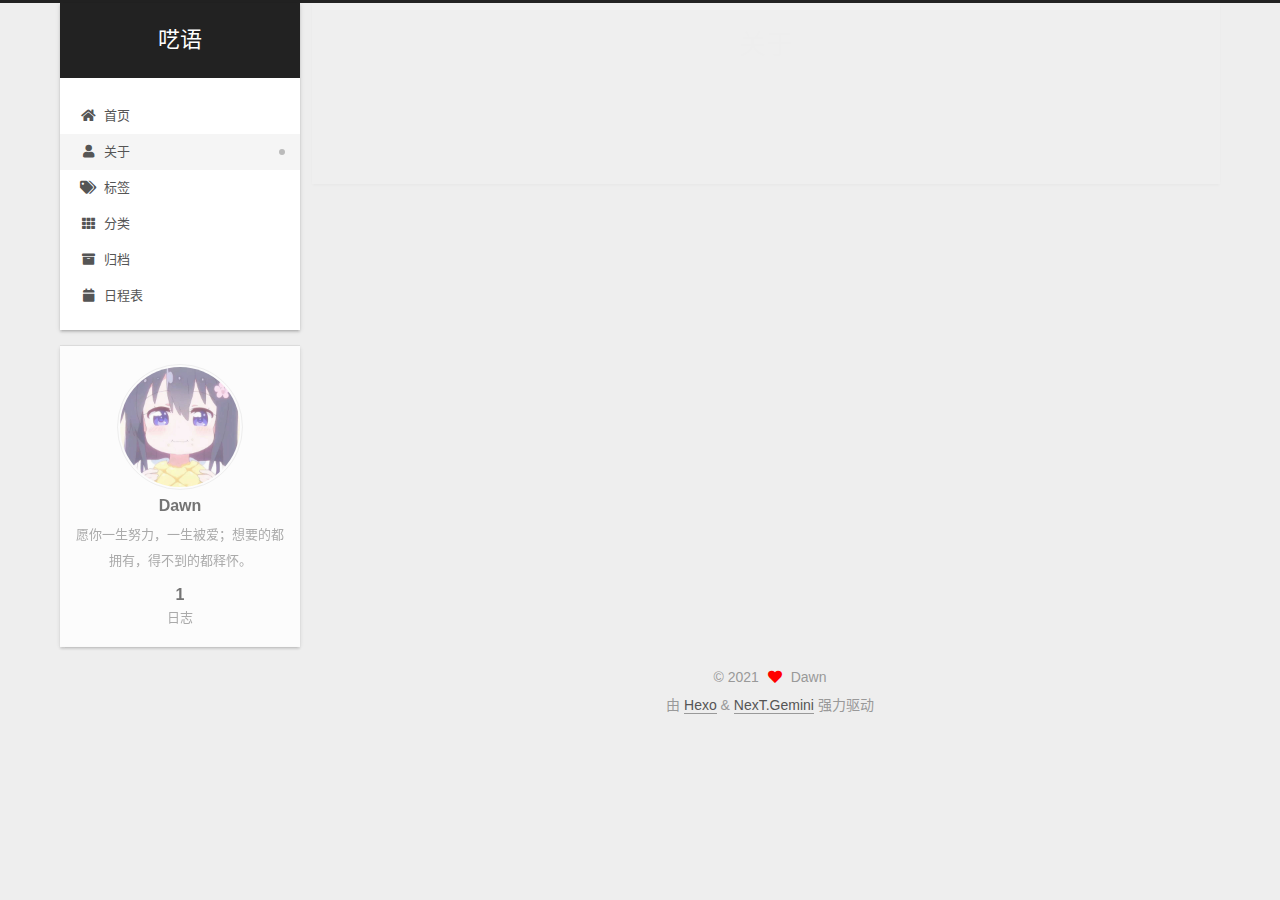
==== commit 8412032f: "Site updated: 2021-10-06 17:05:28" ====
--- a/about/index.html
+++ b/about/index.html
@@ -6,8 +6,8 @@
 <meta name="theme-color" content="#222">
 <meta name="generator" content="Hexo 5.4.0">
   <link rel="apple-touch-icon" sizes="180x180" href="/images/apple-touch-icon-next.png">
-  <link rel="icon" type="image/png" sizes="32x32" href="/images/favicon-32x32-next.png">
-  <link rel="icon" type="image/png" sizes="16x16" href="/images/favicon-16x16-next.png">
+  <link rel="icon" type="image/png" sizes="32x32" href="/images/strawberry-32.png">
+  <link rel="icon" type="image/png" sizes="16x16" href="/images/strawberry-16.png">
   <link rel="mask-icon" href="/images/logo.svg" color="#222">
 
 <link rel="stylesheet" href="/css/main.css">
--- a/css/main.css
+++ b/css/main.css
@@ -1169,7 +1169,7 @@
 }
 .links-of-author a::before,
 .links-of-author span.exturl::before {
-  background: #fc2882;
+  background: #a79fe5;
   border-radius: 50%;
   content: ' ';
   display: inline-block;
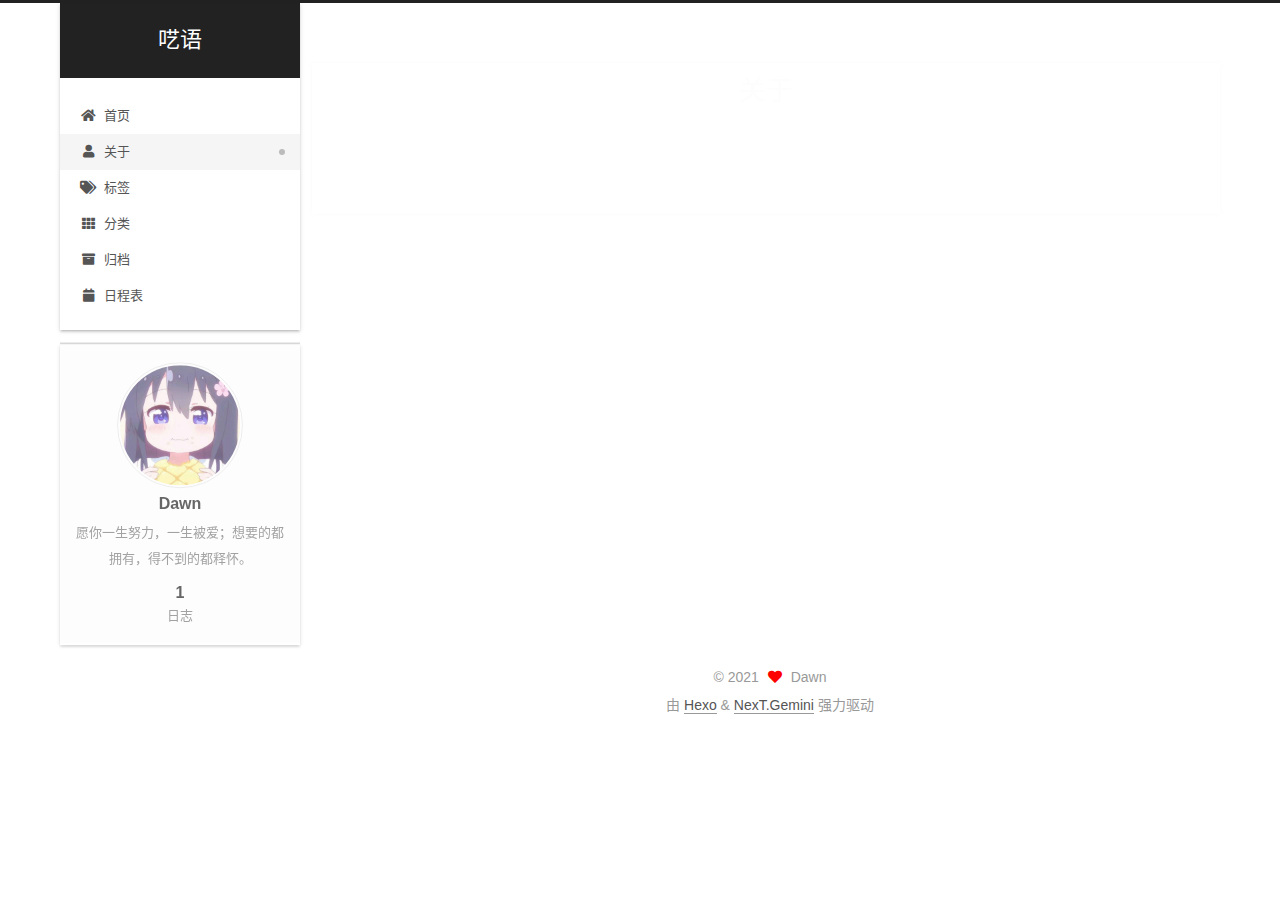
==== commit 7aa6fce4: "Site updated: 2021-10-06 17:20:07" ====
--- a/about/index.html
+++ b/about/index.html
@@ -14,6 +14,8 @@
 
 
 <link rel="stylesheet" href="/lib/font-awesome/css/all.min.css">
+  <link rel="stylesheet" href="/lib/pace/pace-theme-minimal.min.css">
+  <script src="/lib/pace/pace.min.js"></script>
 
 <script id="hexo-configurations">
     var NexT = window.NexT || {};
--- a/css/main.css
+++ b/css/main.css
@@ -1169,7 +1169,7 @@
 }
 .links-of-author a::before,
 .links-of-author span.exturl::before {
-  background: #a79fe5;
+  background: #fff;
   border-radius: 50%;
   content: ' ';
   display: inline-block;
@@ -1543,7 +1543,15 @@
   margin-top: 40px;
   text-align: center;
 }
-.use-motion .post-block,
+.use-motion .post-block {
+  opacity: 0;
+  margin-top: 60px;
+  margin-bottom: 60px;
+  padding: 25px;
+  background: rgba(255,255,255,0.9) none repeat scroll !important;
+  -webkit-box-shadow: 0 0 5px rgba(202,203,203,0.5);
+  -moz-box-shadow: 0 0 5px rgba(202,203,204,0.5);
+}
 .use-motion .pagination,
 .use-motion .comments {
   opacity: 0;
@@ -2564,3 +2572,10 @@
     margin: 8px 0 0;
   }
 }
+body {
+  background: url("images/background.png");
+  background-size: cover;
+  background-repeat: no-repeat;
+  background-attachment: fixed;
+  background-position: 50% 50%;
+}
